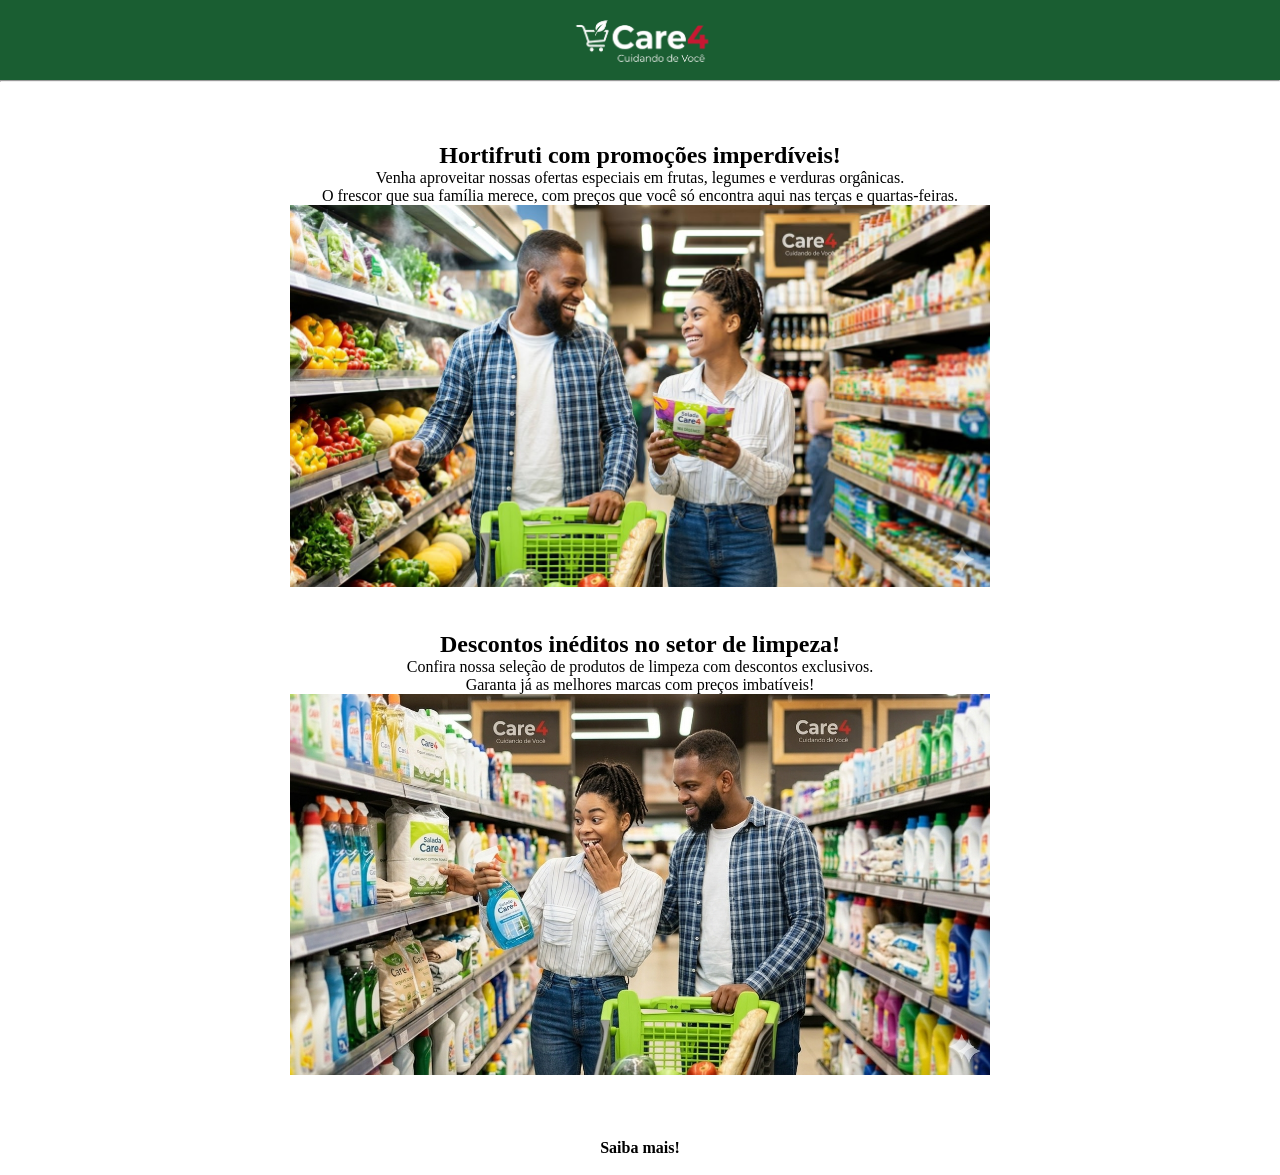
==== index.html @ c46d84bd "primeira página quase pronta" ====
<!DOCTYPE html>
<html lang="pt-BR">
<head>
    <meta charset="UTF-8">
    <meta name="viewport" content="width=device-width, initial-scale=1.0">
    <link rel="stylesheet" href="site.css">
    <title>Care4</title>
</head>

<div class="cabeçalho">
<header>
<img class="logo" src="imagens/logo.png" alt="">
</header>
</div>

<body>
    <hr>

    <section class="estetica">
<div class="hortifruti">
    <h2>Hortifruti com promoções imperdíveis!</h2>
    <p>Venha aproveitar nossas ofertas especiais em frutas, legumes e verduras orgânicas.<br>O frescor que sua família merece, com preços que você só encontra aqui nas terças e quartas-feiras. </p>
       <img class="casal" src="imagens/casalfeliz.jpg" alt=""">
</div>

<div class="limpeza">
    <h2>Descontos inéditos no setor de limpeza!</h2>
    <p>Confira nossa seleção de produtos de limpeza com descontos exclusivos.<br>Garanta já as melhores marcas com preços imbatíveis!</p>
      <img class="casal" src="imagens/casalfeliz2.png" alt="">
</div>
</section>


<footer>
<p class="saibamais">Saiba mais!</p>
<a href="https://www.instagram.com/" target="_blank">
<img class="insta" src="https://static.vecteezy.com/system/resources/thumbnails/023/986/885/small/instagram-logo-instagram-logo-transparent-instagram-icon-transparent-free-free-png.png" alt="">
</a>

<a href="https://web.whatsapp.com/" target="_blank">
<img class="zap" src="https://i.pinimg.com/736x/0b/73/58/0b7358788324a8d9353272c63ba7704b.jpg" alt="">
</a>

<a href="https://www.facebook.com/?locale=pt_BR" target="_blank">
<img class="face" src="https://cdn-icons-png.flaticon.com/512/49/49354.png" alt="">
</a>

</footer>

</body>
</html>
---- site.css ----
* {
  margin: 0;
  padding: 0;
  box-sizing: border-box;
}

h1 {
    text-align: center;
}

a {
    text-decoration: none;
}

body {
    overflow-x: hidden;
    width: 100%;
}

.casal {
max-width: 700px;
    width: 100%;
    height: auto;
}

.estetica {
  display: flex;
  flex-wrap: wrap; 
  justify-content: center;
  gap: 40px;          /* Reduzido para não empurrar os itens para fora */
  padding: 60px 20px;
}

footer {
    text-align: center;
    font-weight: bolder;
}

h2, p {
    text-align: center;
}

.insta, .zap {
    width: 60px;
}

.face {
    width: 45px;
}

header {
  width: 100%;
  padding: 10px 0;    /* Diminuído para o header ficar fino */
  height: 80px;       /* Altura fixa opcional para controle total */
  background-color: #1A5E32;
  display: flex;
  justify-content: center;
  align-items: center;
  box-sizing: border-box;
}

header img {
  height: auto;       /* Deixa a altura livre */
  max-height: 90px;   /* AUMENTADO: De 50px para 90px (ajuste conforme o Figma) */
  width: auto;
  display: block;
}
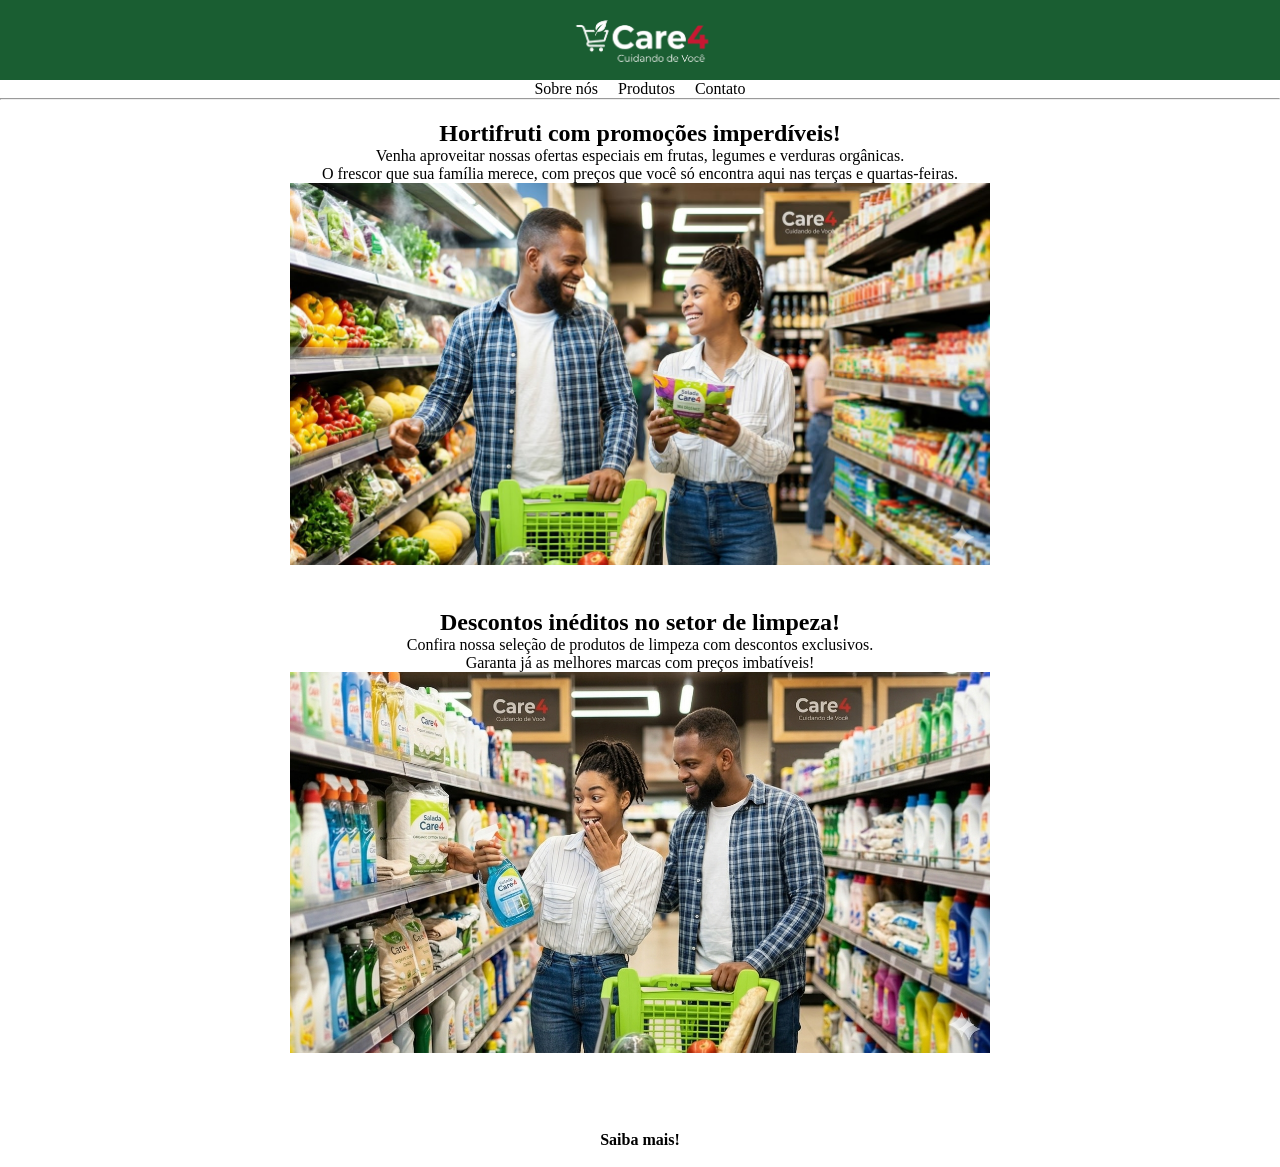
==== commit 981c96f0: "pronto eu acho" ====
--- a/index.html
+++ b/index.html
@@ -11,6 +11,12 @@
 <header>
 <img class="logo" src="imagens/logo.png" alt="">
 </header>
+</div>
+
+<div class="caminhos">
+<a class="sobrenos" href="http://127.0.0.1:5500/sobre.html">Sobre nós</a>
+<a class="produtos" href="http://127.0.0.1:5500/produtos.html">Produtos</a>
+<a class="contato" href="http://127.0.0.1:5500/contato.html">Contato</a>
 </div>
 
 <body>
@@ -30,6 +36,9 @@
 </div>
 </section>
 
+<br>
+<br>
+<br>
 
 <footer>
 <p class="saibamais">Saiba mais!</p>
--- a/site.css
+++ b/site.css
@@ -27,8 +27,8 @@
   display: flex;
   flex-wrap: wrap; 
   justify-content: center;
-  gap: 40px;          /* Reduzido para não empurrar os itens para fora */
-  padding: 60px 20px;
+  gap: 40px;         
+  padding: 20px;
 }
 
 footer {
@@ -50,8 +50,8 @@
 
 header {
   width: 100%;
-  padding: 10px 0;    /* Diminuído para o header ficar fino */
-  height: 80px;       /* Altura fixa opcional para controle total */
+  padding: 10px 0;    
+  height: 80px;     
   background-color: #1A5E32;
   display: flex;
   justify-content: center;
@@ -60,8 +60,82 @@
 }
 
 header img {
-  height: auto;       /* Deixa a altura livre */
-  max-height: 90px;   /* AUMENTADO: De 50px para 90px (ajuste conforme o Figma) */
+  height: auto;      
+  max-height: 90px;  
   width: auto;
   display: block;
+}
+
+.sobrenos, .produtos, .contato{
+    text-decoration:none;
+    background-color: white;
+    color: black;
+}
+
+.caminhos {
+    display: flex;
+    justify-content: center; /* centraliza horizontalmente */
+    gap: 20px; /* espaço entre os links */
+}
+
+
+.estetica2 {
+    display: flex;
+    justify-content: center; /* centro horizontal */
+    align-items: center; /* centro vertical */
+    gap: 40px;
+    flex-wrap: wrap;
+    text-align: center;
+
+    min-height: 70vh; /* ocupa altura da tela */
+}
+
+.estetica2 div {
+    width: 250px; /* controla o tamanho de cada bloco */
+}
+
+.contato-container {
+    display: flex;
+    justify-content: center; /* centro horizontal */
+    align-items: center;     /* centro vertical */
+    gap: 50px;
+    flex-wrap: wrap;
+
+    min-height: 70vh; /* ocupa altura da tela */
+    text-align: center;
+}
+
+/* Container dos produtos */
+.produtos-container {
+    display: flex;
+    justify-content: center;
+    flex-wrap: wrap;
+    gap: 20px;
+    padding: 20px;
+}
+
+/* Cards dos produtos */
+.produto-card {
+    border: 1px solid #ccc;
+    padding: 15px;
+    width: 200px;
+    text-align: center;
+}
+
+/* Imagens */
+.produto-card img {
+    max-width: 100%;
+    height: auto;
+    margin-bottom: 10px;
+}
+
+/* Título e descrição */
+.produto-card h3 {
+    margin: 10px 0 5px 0;
+    font-size: 16px;
+}
+
+.produto-card p {
+    font-size: 14px;
+    color: #333;
 }
